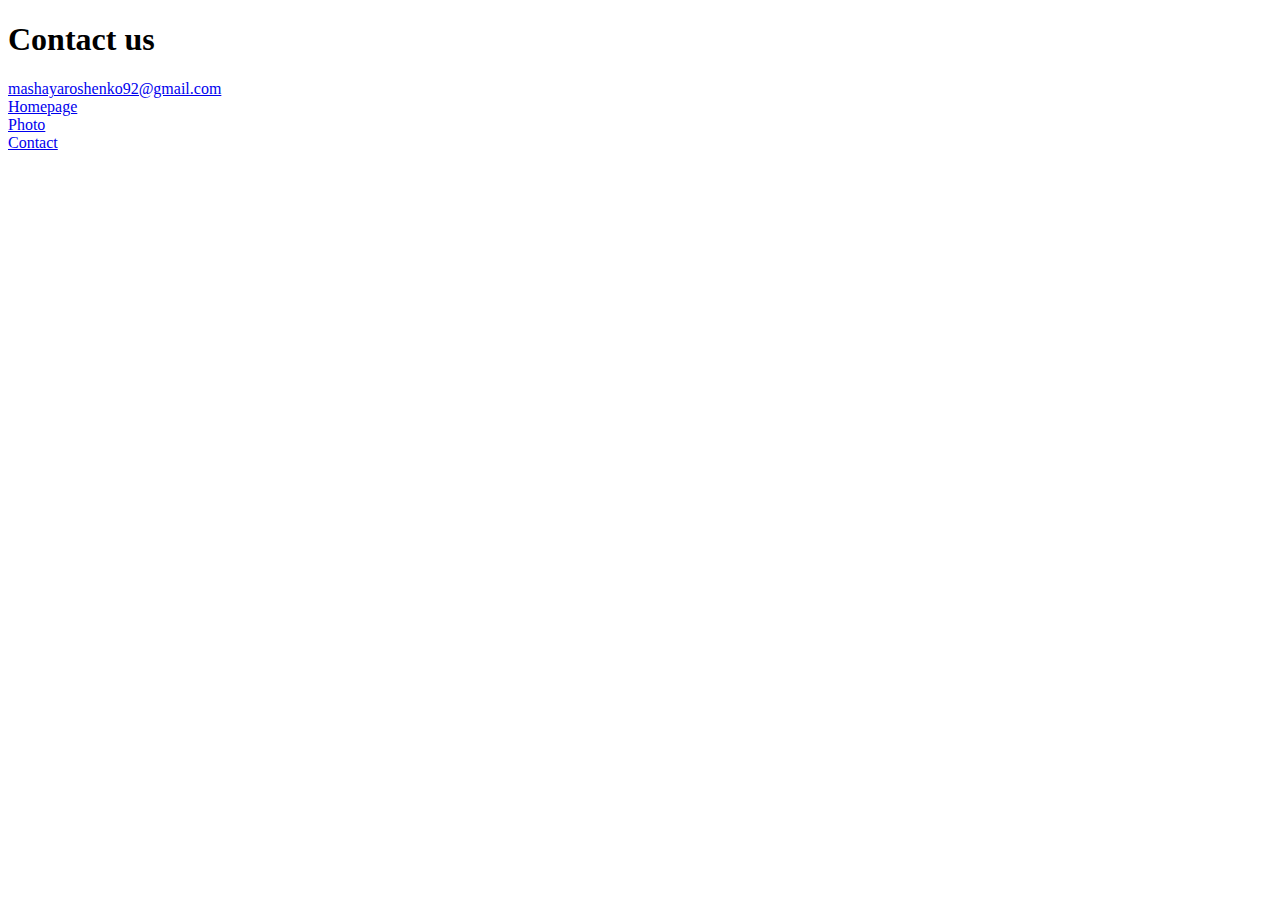
==== contact.html @ 04bab0af "Add text, photo, each page has link to each other" ====
<!DOCTYPE html>
<html>
  <head>
    <title>Contact</title>
    <meta charset="UTF-8" />
    <link rel="stylesheet" href="/src/style.css" />
  </head>
  <body>
    <h1>Contact us</h1>

    <a href="mailto:mashayaroshenko92@gmail.com">mashayaroshenko92@gmail.com</a>

  </br>

    <div>
        
      <div><a href="/index.html">Homepage</a></div>
      <div><a href="/photo.html">Photo</a></div>
      <div><a href="/contact.html">Contact</a></div>
    </div>
  </body>
</html>
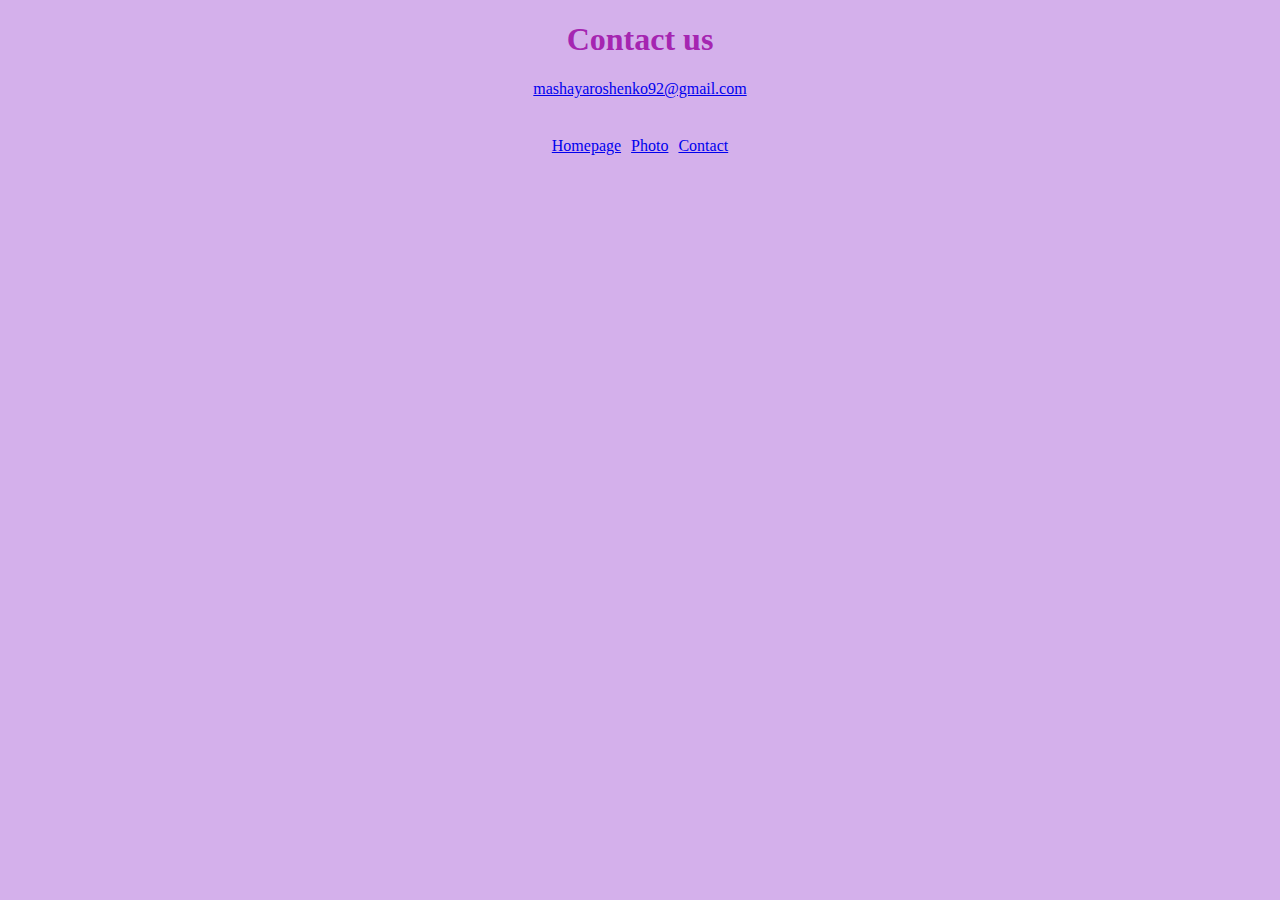
==== commit 4a440ba7: "Added some CSS" ====
--- a/contact.html
+++ b/contact.html
@@ -3,17 +3,17 @@
   <head>
     <title>Contact</title>
     <meta charset="UTF-8" />
-    <link rel="stylesheet" href="/src/style.css" />
+    <link rel="stylesheet" href="/style.css" />
   </head>
   <body>
     <h1>Contact us</h1>
 
-    <a href="mailto:mashayaroshenko92@gmail.com">mashayaroshenko92@gmail.com</a>
+    <p> <a href="mailto:mashayaroshenko92@gmail.com">mashayaroshenko92@gmail.com</a> </p>
 
   </br>
 
-    <div>
-        
+    <div class="footer">
+
       <div><a href="/index.html">Homepage</a></div>
       <div><a href="/photo.html">Photo</a></div>
       <div><a href="/contact.html">Contact</a></div>
--- a/style.css
+++ b/style.css
@@ -0,0 +1,24 @@
+.footer {
+  display: flex;
+  justify-content: center;
+}
+.footer div {
+  padding: 5px;
+}
+
+h1,
+p,
+a {
+  text-align: center;
+}
+
+img {
+  max-width: 50%;
+  display: block;
+  margin: 0 auto;
+}
+
+body {
+  background-color: rgb(212, 176, 235);
+  color: rgb(165, 37, 177);
+}
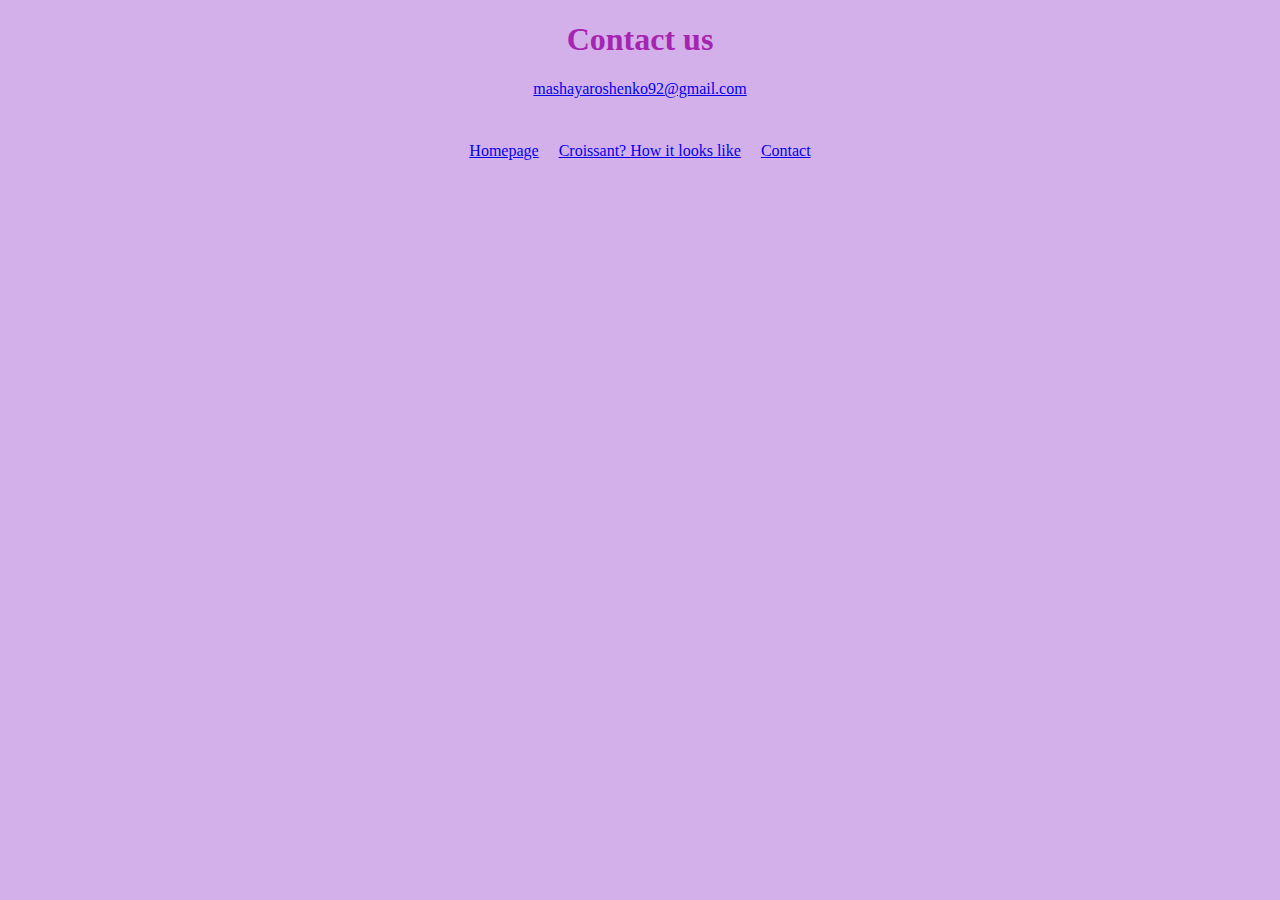
==== commit 85be5d30: "SEO" ====
--- a/contact.html
+++ b/contact.html
@@ -1,8 +1,12 @@
 <!DOCTYPE html>
 <html>
   <head>
-    <title>Contact</title>
+    <title>Contact us to try our special croissants | Croissant.ua</title>
     <meta charset="UTF-8" />
+    <meta
+    name="discription"
+    content="Order till 25.09 and have a discoint"
+    /> 
     <link rel="stylesheet" href="/style.css" />
   </head>
   <body>
@@ -15,7 +19,7 @@
     <div class="footer">
 
       <div><a href="/index.html">Homepage</a></div>
-      <div><a href="/photo.html">Photo</a></div>
+      <div><a href="/photo.html">Croissant? How it looks like</a></div>
       <div><a href="/contact.html">Contact</a></div>
     </div>
   </body>
--- a/style.css
+++ b/style.css
@@ -3,7 +3,7 @@
   justify-content: center;
 }
 .footer div {
-  padding: 5px;
+  padding: 10px;
 }
 
 h1,
